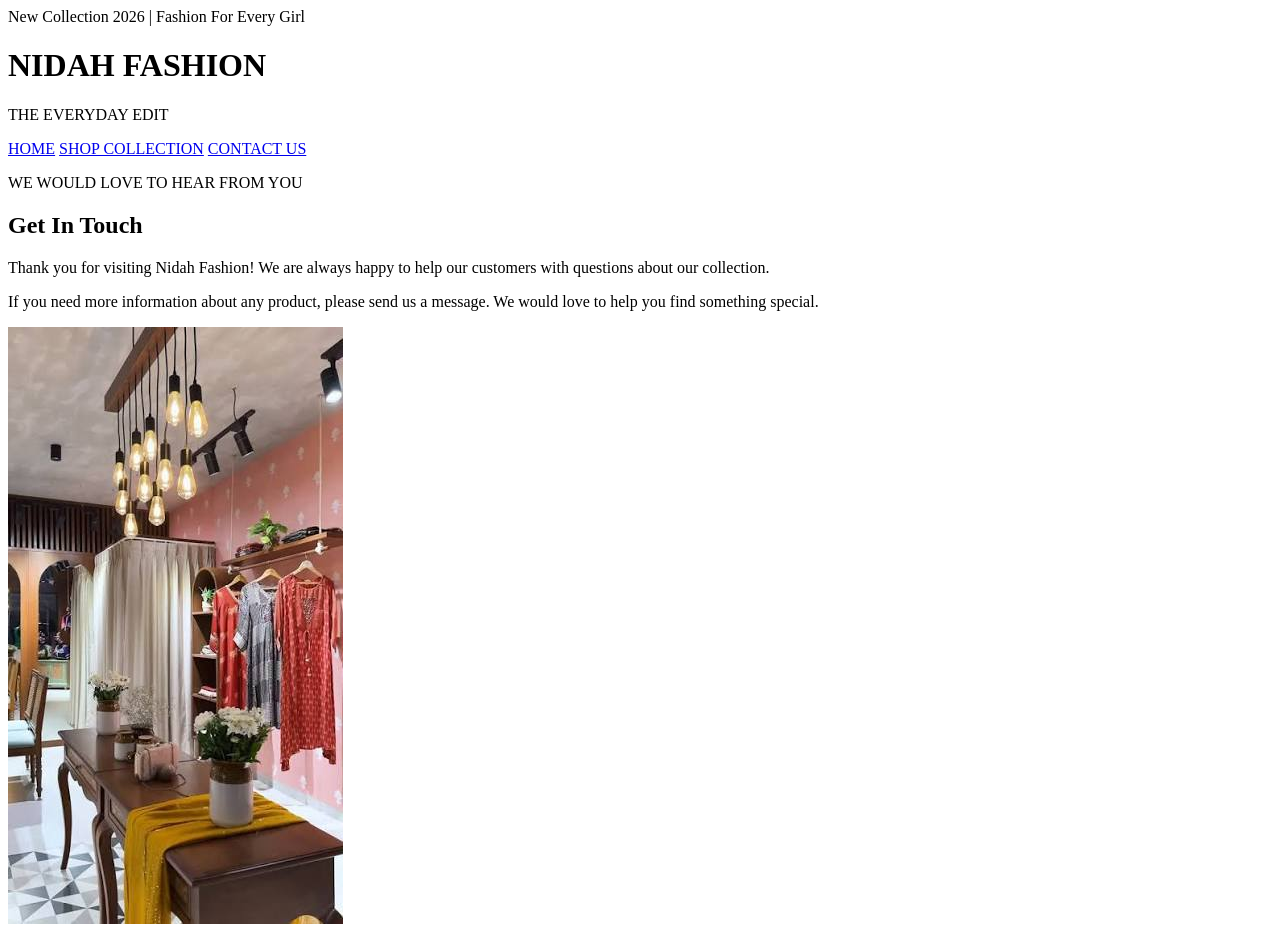
==== contacts.html @ 0102512a "added contact page intro body and image 5" ====
<!DOCTYPE html>
<html lang="en">
<head>
    <meta charset="UTF-8">
    <meta name="viewport" content="width=device-width, initial-scale=1.0">
    <title>Nidah Fashion Store | Contact Us</title>
    <link rel="stylesheet" href="style.css">
</head>

<body>
    <!-- Name: Tanbin Khan, ID: 2430672 -->

    <div class="top-bar">
        New Collection 2026 | Fashion For Every Girl
    </div>
   <header>
        <h1>NIDAH FASHION</h1>
        <p>THE EVERYDAY EDIT</p>
    </header>

    <nav>
        <a href="index.html">HOME</a>
        <a href="product.html">SHOP COLLECTION</a>
        <a href="contacts.html">CONTACT US</a>
    </nav>

    <main>

        <section class="page-intro">
            <p class="small-title">WE WOULD LOVE TO HEAR FROM YOU</p>
            <h2>Get In Touch</h2>

            <p>
                Thank you for visiting Nidah Fashion!
                We are always happy to help our customers
                with questions about our collection.
            </p>

            <p>
                If you need more information about
                any product, please send us a message.
                We would love to help you find something special.
            </p>
        </section>

        <div class="contact-images">
        <img src="images5.jpg"alt="Fashion Store">
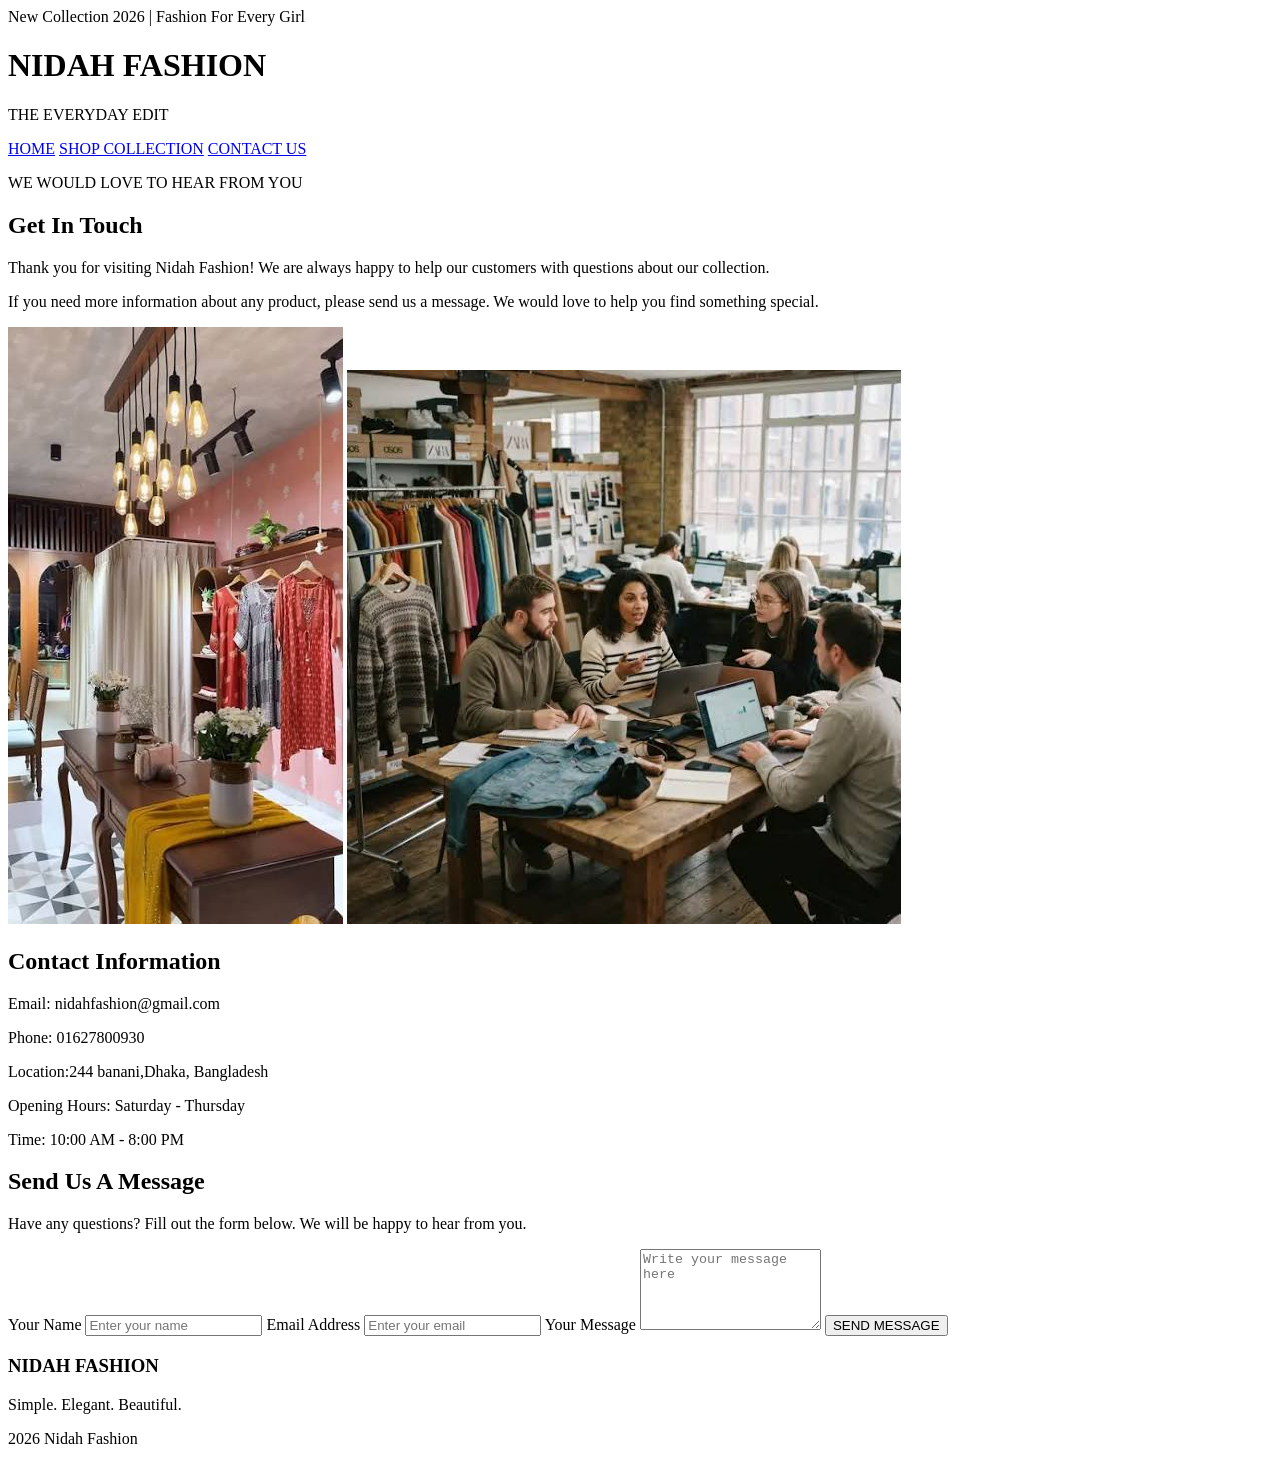
==== commit 4512b0b5: "add 1 images and the rest of the button and paragraph" ====
--- a/contacts.html
+++ b/contacts.html
@@ -44,4 +44,57 @@
         </section>
 
         <div class="contact-images">
-        <img src="images5.jpg"alt="Fashion Store">+        <img src="images5.jpg"alt="Fashion Store">
+        <img
+                src="images6.jpg"
+                alt="Fashion Shopping">
+        </div>
+
+        <div class="contact-details">
+            <h2>Contact Information</h2>
+
+            <p>Email: nidahfashion@gmail.com</p>
+            <p>Phone: 01627800930</p>
+            <p>Location:244 banani,Dhaka, Bangladesh</p>
+            <p>Opening Hours: Saturday - Thursday</p>
+            <p>Time: 10:00 AM - 8:00 PM</p>
+        </div>
+
+        <section class="form-section">
+            <h2>Send Us A Message</h2>
+
+            <p>
+                Have any questions? Fill out the form below.
+                We will be happy to hear from you.
+            </p>
+
+            <form>
+                <label>Your Name</label>
+                <input type="text" id="customerName"
+                       placeholder="Enter your name">
+
+                <label>Email Address</label>
+                <input type="email" id="customerEmail"
+                       placeholder="Enter your email">
+
+                <label>Your Message</label>
+                <textarea id="customerMessage" rows="5"
+                          placeholder="Write your message here"></textarea>
+
+                <button type="button" onclick="sendMessage()">
+                    SEND MESSAGE
+                </button>
+            </form>
+        </section>
+
+    </main>
+
+    <footer>
+        <h3>NIDAH FASHION</h3>
+        <p>Simple. Elegant. Beautiful.</p>
+        <p> 2026 Nidah Fashion</p>
+    </footer>
+
+    <script src="script.js"></script>
+</body>
+</html>
